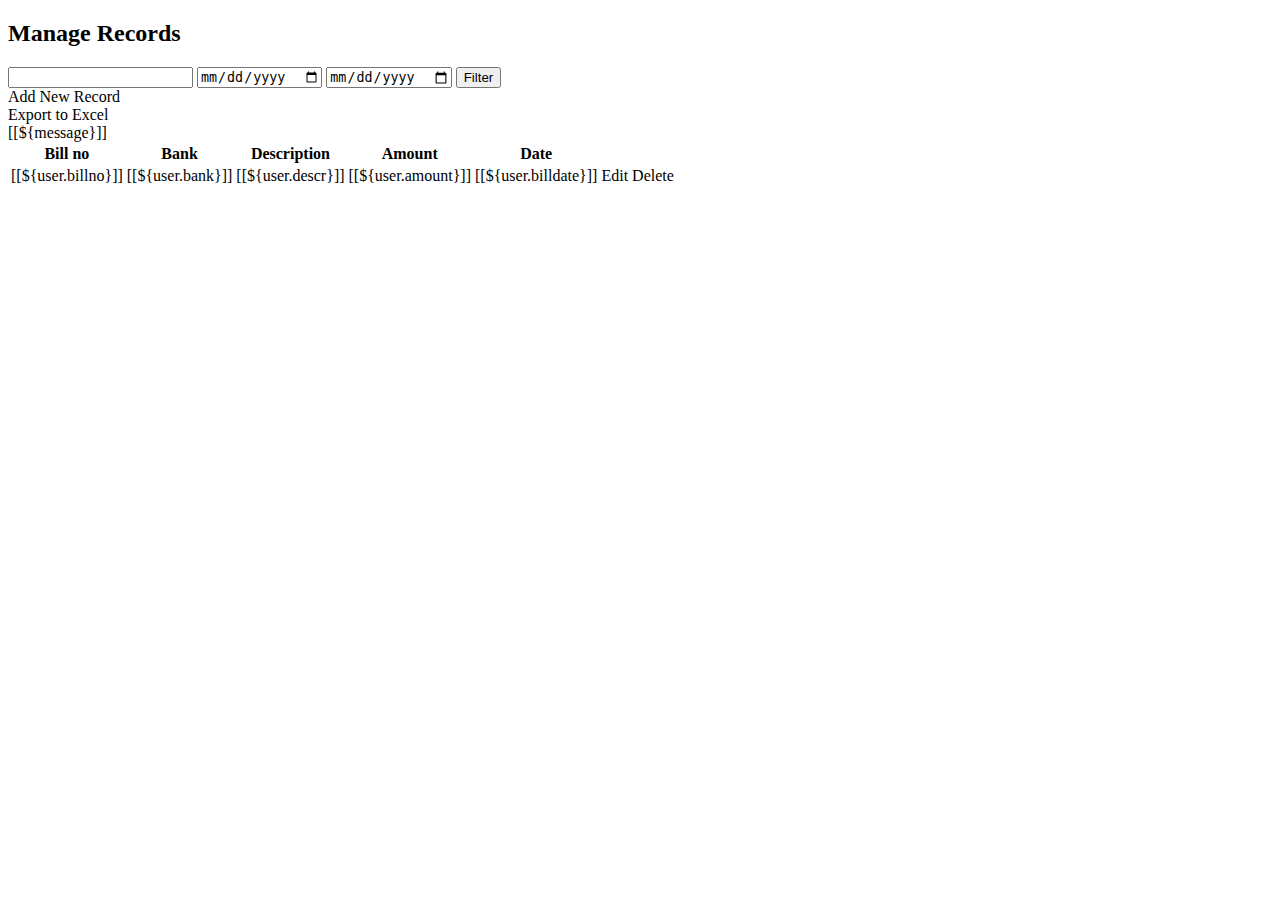
==== src/main/resources/templates/records.html @ b23ebd54 "transactions feature added" ====
<!DOCTYPE html>
<html lang="en" xmlns:th="http://www.thymeleaf.org">
<head>
    <meta charset="UTF-8">
    <title>Manage Users</title>

    <link th:rel="stylesheet" th:href="@{assets/bootstrap-date-picker/css/bootstrap-date-picker.css}"/>
    <link th:rel="stylesheet" th:href="@{assets/bootstrap-date-picker/css/bootstrap-date-picker.standalone.css}"/>
    <link th:rel="stylesheet" th:href="@{webjars/bootstrap/4.0.0-2/css/bootstrap.min.css} "/>
    <link th:rel="stylesheet" th:href="@{webjars/font-awesome/5.11.2/css/all.css} "/>
    <link rel="stylesheet" type="text/css" th:href="@{/webjars/bootstrap/css/bootstrap.min.css}"  />
</head>
<body>
<div class="container-fluid text-center">
    <div><h2>Manage Records</h2></div>

    <form action="#" th:action="@{/records/filter}" method="post">
        <input type="text" name="keyword" />
        <input type="date" name="startDate" />
        <input type="date" name="endDate" />
        <button type="submit">Filter</button>
    </form>

    <div class="m-2">
        <a class="h3" th:href="@{/records/new}">Add New Record</a>
    </div>
    <div>
        <a class="h3" th:href="@{/records/export/excel}">Export to Excel</a>
    </div>

    <div th:if="${message}" class="alert alert-success text-center">
        [[${message}]]
    </div>


    <div>
        <table class="table table-bordered">
            <thead class="thead-dark">
            <tr>
                <th>Bill no</th>
                <th>Bank</th>
                <th>Description</th>
                <th>Amount</th>
                <th>Date</th>
                <th></th>
            </tr>
            </thead>
            <tbody>
            <th:block th:each="user : ${listUsers}">
                <tr>
                    <td>[[${user.billno}]]</td>
                    <td>[[${user.bank}]]</td>
                    <td>[[${user.descr}]]</td>
                    <td>[[${user.amount}]]</td>
                    <td>[[${user.billdate}]]</td>
                    <td>
                        <a class="h4 mr-3" th:href="@{'/records/edit/' + ${user.id}}">Edit</a>
                        <a class="h4" th:href="@{'/records/delete/' + ${user.id}}">Delete</a>
                    </td>
                </tr>
            </th:block>

            </tbody>
        </table>

    </div>
</div>


<script th:src="@{/webjars/jquery/jquery.min.js}"></script>
<script th:src="@{/webjars/popper.js/umd/popper.min.js}"></script>
<script th:src="@{/webjars/bootstrap/js/bootstrap.min.js}"></script>
<script th:src="@{assets/bootstrap-datepicker/js/bootstrap-datepicker.js}"></script>

<script>
    $('.input-group.date').datepicker({
        autoclose: true,
        todayHighlight: true
    });
</script>
</body>
</html>
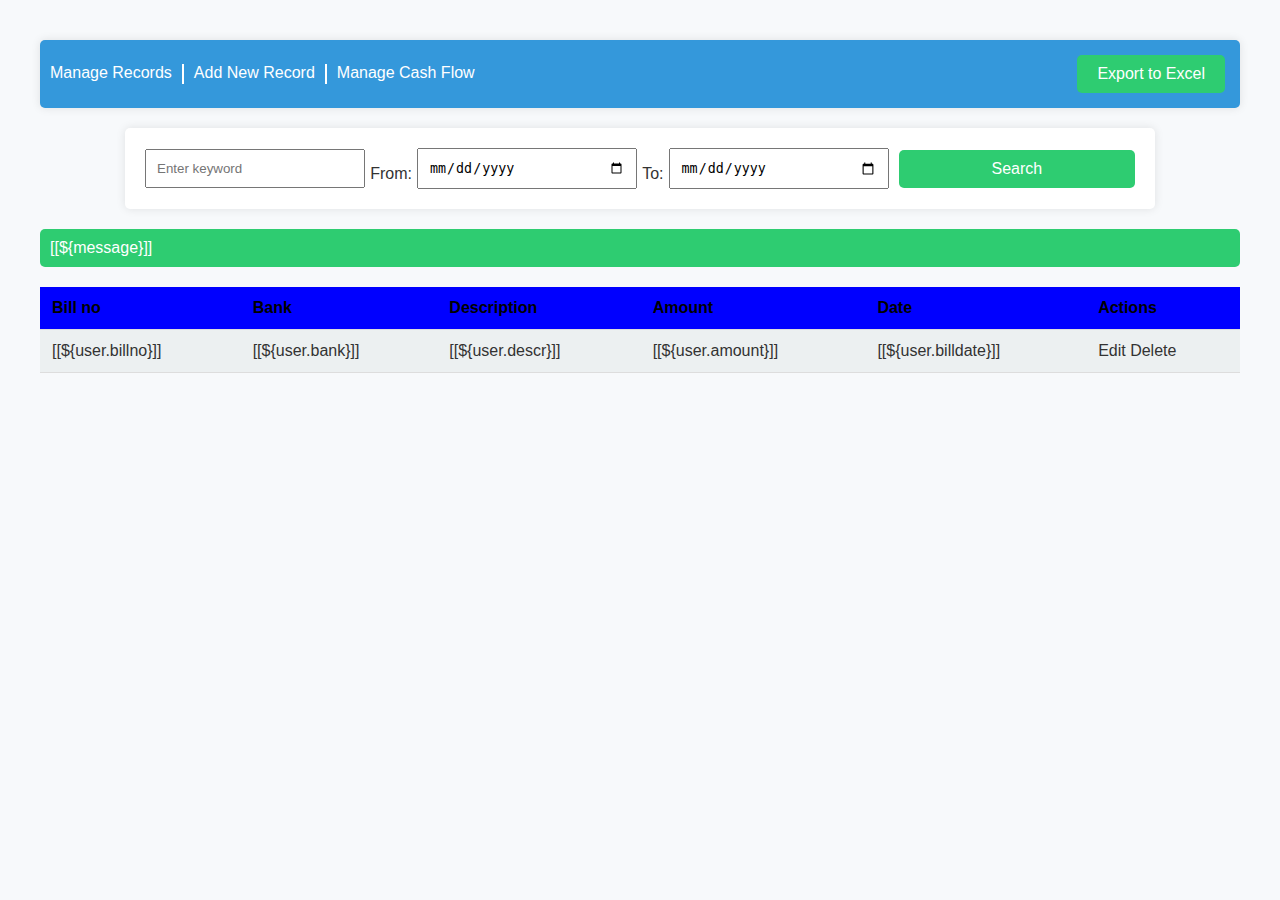
==== commit ecd4e3f4: "addition of new flows" ====
--- a/src/main/resources/templates/records.html
+++ b/src/main/resources/templates/records.html
@@ -1,82 +1,230 @@
 <!DOCTYPE html>
 <html lang="en" xmlns:th="http://www.thymeleaf.org">
+
 <head>
-    <meta charset="UTF-8">
-    <title>Manage Users</title>
-
-    <link th:rel="stylesheet" th:href="@{assets/bootstrap-date-picker/css/bootstrap-date-picker.css}"/>
-    <link th:rel="stylesheet" th:href="@{assets/bootstrap-date-picker/css/bootstrap-date-picker.standalone.css}"/>
-    <link th:rel="stylesheet" th:href="@{webjars/bootstrap/4.0.0-2/css/bootstrap.min.css} "/>
-    <link th:rel="stylesheet" th:href="@{webjars/font-awesome/5.11.2/css/all.css} "/>
-    <link rel="stylesheet" type="text/css" th:href="@{/webjars/bootstrap/css/bootstrap.min.css}"  />
+	<meta charset="UTF-8">
+	<title>Manage Records</title>
+
+	<link rel="stylesheet" th:href="@{assets/bootstrap-datepicker/css/bootstrap-datepicker.css}" />
+	<link rel="stylesheet" th:href="@{/webjars/bootstrap/css/bootstrap.min.css}" />
+	<link rel="stylesheet" href="https://stackpath.bootstrapcdn.com/font-awesome/4.7.0/css/font-awesome.min.css" />
 </head>
+
 <body>
-<div class="container-fluid text-center">
-    <div><h2>Manage Records</h2></div>
-
-    <form action="#" th:action="@{/records/filter}" method="post">
-        <input type="text" name="keyword" />
-        <input type="date" name="startDate" />
-        <input type="date" name="endDate" />
-        <button type="submit">Filter</button>
-    </form>
-
-    <div class="m-2">
-        <a class="h3" th:href="@{/records/new}">Add New Record</a>
-    </div>
-    <div>
-        <a class="h3" th:href="@{/records/export/excel}">Export to Excel</a>
-    </div>
-
-    <div th:if="${message}" class="alert alert-success text-center">
-        [[${message}]]
-    </div>
-
-
-    <div>
-        <table class="table table-bordered">
-            <thead class="thead-dark">
-            <tr>
-                <th>Bill no</th>
-                <th>Bank</th>
-                <th>Description</th>
-                <th>Amount</th>
-                <th>Date</th>
-                <th></th>
-            </tr>
-            </thead>
-            <tbody>
-            <th:block th:each="user : ${listUsers}">
-                <tr>
-                    <td>[[${user.billno}]]</td>
-                    <td>[[${user.bank}]]</td>
-                    <td>[[${user.descr}]]</td>
-                    <td>[[${user.amount}]]</td>
-                    <td>[[${user.billdate}]]</td>
-                    <td>
-                        <a class="h4 mr-3" th:href="@{'/records/edit/' + ${user.id}}">Edit</a>
-                        <a class="h4" th:href="@{'/records/delete/' + ${user.id}}">Delete</a>
-                    </td>
-                </tr>
-            </th:block>
-
-            </tbody>
-        </table>
-
-    </div>
-</div>
-
-
-<script th:src="@{/webjars/jquery/jquery.min.js}"></script>
-<script th:src="@{/webjars/popper.js/umd/popper.min.js}"></script>
-<script th:src="@{/webjars/bootstrap/js/bootstrap.min.js}"></script>
-<script th:src="@{assets/bootstrap-datepicker/js/bootstrap-datepicker.js}"></script>
-
-<script>
-    $('.input-group.date').datepicker({
-        autoclose: true,
-        todayHighlight: true
-    });
-</script>
+	<!-- Header Section -->
+	<!-- Header Section -->
+	<div class="header">
+		<div class="float-left">
+			<a class="button" th:href="@{/records}">Manage Records</a>
+			<div class="separator"></div> <!-- Added separator -->
+			<a class="button" th:href="@{/records/new}">Add New Record</a>
+			<div class="separator"></div>
+			<a class="button" th:href="@{/cash-flow-records}">Manage Cash Flow</a>
+
+		</div>
+		<div class="float-right">
+			<form id="exportForm" action="/records/export/" method="get">
+				<!-- Include the search criteria as hidden input -->
+				<input type="hidden" name="query" th:value="${query}" />
+				<input type="hidden" name="startDate" th:value="${startDate}" />
+				<input type="hidden" name="endDate" th:value="${endDate}" />
+
+				<!-- Add the Export to Excel button -->
+				<button type="submit" class="export-button">Export to Excel</button>
+			</form>
+		</div>
+	</div>
+
+
+
+	<!-- Search Form Section -->
+	<form action="#" th:action="@{/records/filter}" method="post" class="search-form">
+		<input type="text" id="query" name="query" th:value="${query}" placeholder="Enter keyword" />
+		<label for="startDate">From:</label>
+		<input type="date" id="startDate" name="startDate" th:value="${startDate}" />
+
+		<label for="endDate">To:</label>
+		<input type="date" id="endDate" name="endDate" th:value="${endDate}" />
+
+		<button type="submit">Search</button>
+	</form>
+
+	<!-- Message Section -->
+	<div th:if="${message}" class="alert alert-success text-center">
+		[[${message}]]
+	</div>
+
+	<!-- Records Table Section -->
+	<div>
+		<table class="table table-bordered">
+			<thead class="thead-dark">
+				<tr>
+					<th>Bill no</th>
+					<th>Bank</th>
+					<th>Description</th>
+					<th>Amount</th>
+					<th>Date</th>
+					<th>Actions</th>
+				</tr>
+			</thead>
+			<tbody>
+				<th:block th:each="user : ${transactions}">
+					<tr>
+						<td>[[${user.billno}]]</td>
+						<td>[[${user.bank}]]</td>
+						<td>[[${user.descr}]]</td>
+						<td>[[${user.amount}]]</td>
+						<td>[[${user.billdate}]]</td>
+						<td>
+							<a class="h4 mr-3" th:href="@{'/records/edit/' + ${user.id}}">Edit</a>
+							<a class="h4" th:href="@{'/records/delete/' + ${user.id}}">Delete</a>
+						</td>
+					</tr>
+				</th:block>
+			</tbody>
+		</table>
+	</div>
+	</div>
+
+	<script th:src="@{/webjars/jquery/jquery.min.js}"></script>
+	<script th:src="@{/webjars/popper.js/umd/popper.min.js}"></script>
+	<script th:src="@{/webjars/bootstrap/js/bootstrap.min.js}"></script>
+	<script th:src="@{assets/bootstrap-datepicker/js/bootstrap-datepicker.js}"></script>
+
+	<script>
+		$('.input-group.date').datepicker({
+			autoclose: true,
+			todayHighlight: true
+		});
+	</script>
+
+	<style>
+		/* Global Styles */
+		body {
+			font-family: 'Arial', sans-serif;
+			background-color: #f7f9fb;
+			color: #333;
+			margin: 20px;
+			padding: 20px;
+		}
+
+		/* Header Styles */
+		.header {
+			background-color: #3498db;
+			padding: 10px;
+			color: white;
+			display: flex;
+			justify-content: space-between;
+			align-items: center;
+			border-radius: 5px;
+			box-shadow: 0 0 10px rgba(0, 0, 0, 0.1);
+		}
+
+		.float-left {
+			display: flex;
+		}
+
+		.float-left .button {
+			margin-right: 10px;
+			text-decoration: none;
+			color: white;
+			position: relative;
+		}
+
+		.float-left .separator {
+			width: 2px;
+			height: 20px;
+			background-color: white;
+			margin-right: 10px;
+		}
+
+		.float-right .export-button {
+			background-color: #2ecc71;
+			color: white;
+			border: none;
+			padding: 10px 20px;
+			text-align: center;
+			text-decoration: none;
+			font-size: 16px;
+			cursor: pointer;
+			border-radius: 5px;
+		}
+
+		/* Search Form Styles */
+		.search-form {
+			max-width: 1000px;
+			margin: 20px auto;
+			background-color: #fff;
+			padding: 15px;
+			border-radius: 5px;
+			box-shadow: 0 0 10px rgba(0, 0, 0, 0.1);
+			display: flex;
+			justify-content: space-between;
+			align-items: center;
+		}
+
+		label {
+			display: block;
+			margin-top: 10px;
+		}
+
+		input,
+		button {
+			flex: 1;
+			padding: 10px;
+			box-sizing: border-box;
+			margin: 5px;
+		}
+
+		button {
+			background-color: #2ecc71;
+			color: white;
+			border: none;
+			padding: 10px 20px;
+			text-align: center;
+			text-decoration: none;
+			display: inline-block;
+			font-size: 16px;
+			cursor: pointer;
+			border-radius: 5px;
+		}
+
+		/* Table Styles */
+		table {
+			width: 100%;
+			border-collapse: collapse;
+			margin-top: 20px;
+		}
+
+		th,
+		td {
+			padding: 12px;
+			text-align: left;
+			border-bottom: 1px solid #ddd;
+		}
+
+		th {
+			background-color: blue;
+			color: black;
+		}
+
+		td {
+			background-color: #ecf0f1;
+		}
+
+		tr:hover {
+			background-color: #d5e8f1;
+		}
+
+		/* Alert Styles */
+		.alert {
+			background-color: #2ecc71;
+			color: white;
+			padding: 10px;
+			border-radius: 5px;
+			margin-top: 20px;
+		}
+	</style>
 </body>
+
 </html>